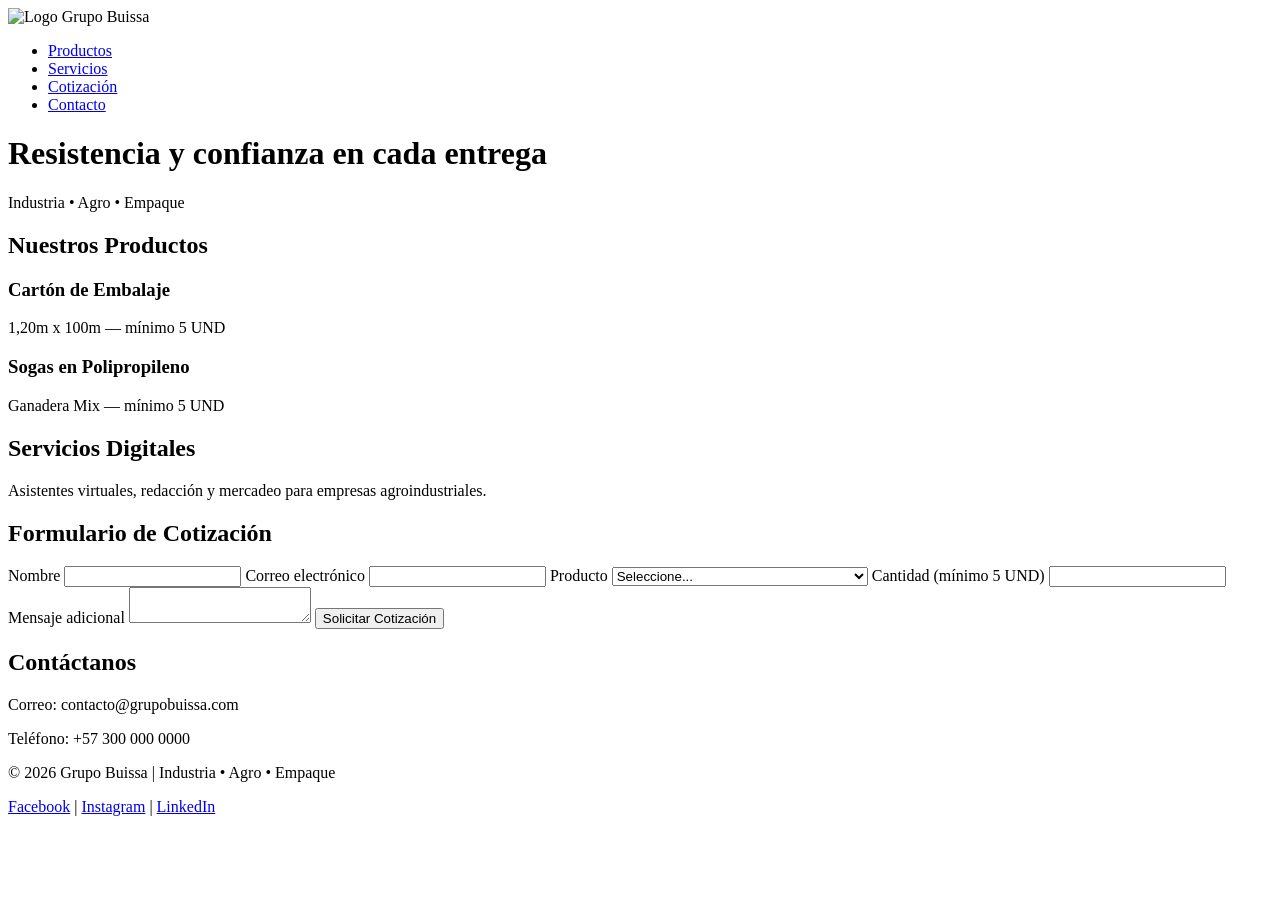
==== GRUPOBUISSA/index.html @ 51b63986 "Add files via upload" ====
<!DOCTYPE html>
<html lang="es">
<head>
  <meta charset="UTF-8">
  <meta name="viewport" content="width=device-width, initial-scale=1.0">
  <title>Grupo Buissa | Soluciones Industriales y Agro</title>
  <link rel="stylesheet" href="style.css">
</head>
<body>
  <header>
    <nav class="navbar">
      <img src="assets/logo.png" alt="Logo Grupo Buissa" class="logo">
      <ul class="menu">
        <li><a href="#productos">Productos</a></li>
        <li><a href="#servicios">Servicios</a></li>
        <li><a href="#cotizacion">Cotización</a></li>
        <li><a href="#contacto">Contacto</a></li>
      </ul>
    </nav>
    <div class="hero">
      <h1>Resistencia y confianza en cada entrega</h1>
      <p>Industria • Agro • Empaque</p>
    </div>
  </header>

  <section id="productos" class="section">
    <h2>Nuestros Productos</h2>
    <div class="grid">
      <div class="card">
        <h3>Cartón de Embalaje</h3>
        <p>1,20m x 100m — mínimo 5 UND</p>
      </div>
      <div class="card">
        <h3>Sogas en Polipropileno</h3>
        <p>Ganadera Mix — mínimo 5 UND</p>
      </div>
    </div>
  </section>

  <section id="servicios" class="section">
    <h2>Servicios Digitales</h2>
    <p>Asistentes virtuales, redacción y mercadeo para empresas agroindustriales.</p>
  </section>

  <section id="cotizacion" class="section cotizacion">
    <h2>Formulario de Cotización</h2>
    <form action="https://formspree.io/f/tu_endpoint" method="POST">
      <label for="nombre">Nombre</label>
      <input type="text" id="nombre" name="nombre" required>

      <label for="correo">Correo electrónico</label>
      <input type="email" id="correo" name="correo" required>

      <label for="producto">Producto</label>
      <select id="producto" name="producto" required>
        <option value="">Seleccione...</option>
        <option value="carton">Cartón de Embalaje (1,20m x 100m)</option>
        <option value="sogas">Sogas en Polipropileno (Ganadera Mix)</option>
      </select>

      <label for="cantidad">Cantidad (mínimo 5 UND)</label>
      <input type="number" id="cantidad" name="cantidad" min="5" required>

      <label for="mensaje">Mensaje adicional</label>
      <textarea id="mensaje" name="mensaje"></textarea>

      <input type="hidden" name="_next" value="https://tu-dominio.github.io/grupo-buissa/gracias.html">

      <button type="submit">Solicitar Cotización</button>
    </form>
  </section>

  <section id="contacto" class="section contacto">
    <h2>Contáctanos</h2>
    <p>Correo: contacto@grupobuissa.com</p>
    <p>Teléfono: +57 300 000 0000</p>
  </section>

  <footer>
    <p>© 2026 Grupo Buissa | Industria • Agro • Empaque</p>
    <div class="social">
      <a href="#">Facebook</a> | <a href="#">Instagram</a> | <a href="#">LinkedIn</a>
    </div>
  </footer>
</body>
</html>
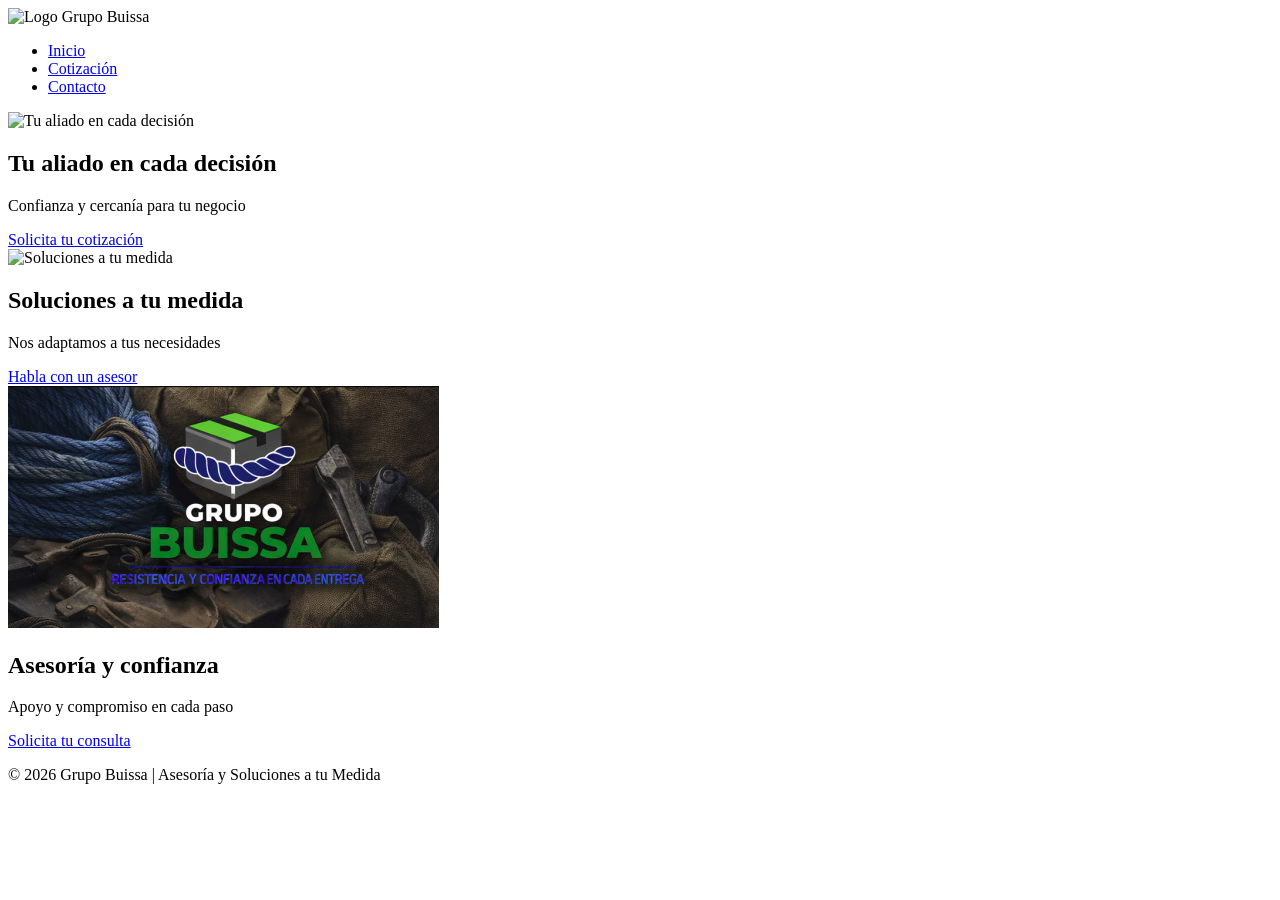
==== commit c55308c3: "Add files via upload" ====
--- a/GRUPOBUISSA/index.html
+++ b/GRUPOBUISSA/index.html
@@ -1,87 +1,59 @@
-
 <!DOCTYPE html>
 <html lang="es">
 <head>
   <meta charset="UTF-8">
   <meta name="viewport" content="width=device-width, initial-scale=1.0">
-  <title>Grupo Buissa | Soluciones Industriales y Agro</title>
+  <title>Grupo Buissa | Inicio</title>
   <link rel="stylesheet" href="style.css">
 </head>
 <body>
-  <header>
-    <nav class="navbar">
-      <img src="assets/logo.png" alt="Logo Grupo Buissa" class="logo">
+
+  <!-- Encabezado con logo -->
+  <header class="header">
+    <img src="assets/logo1.png" alt="Logo Grupo Buissa" class="logo">
+    <nav>
       <ul class="menu">
-        <li><a href="#productos">Productos</a></li>
-        <li><a href="#servicios">Servicios</a></li>
-        <li><a href="#cotizacion">Cotización</a></li>
+        <li><a href="index.html">Inicio</a></li>
+        <li><a href="cotizacion.html">Cotización</a></li>
         <li><a href="#contacto">Contacto</a></li>
       </ul>
     </nav>
-    <div class="hero">
-      <h1>Resistencia y confianza en cada entrega</h1>
-      <p>Industria • Agro • Empaque</p>
-    </div>
   </header>
 
-  <section id="productos" class="section">
-    <h2>Nuestros Productos</h2>
-    <div class="grid">
-      <div class="card">
-        <h3>Cartón de Embalaje</h3>
-        <p>1,20m x 100m — mínimo 5 UND</p>
-      </div>
-      <div class="card">
-        <h3>Sogas en Polipropileno</h3>
-        <p>Ganadera Mix — mínimo 5 UND</p>
-      </div>
+  <!-- Banner 1 -->
+  <section class="banner">
+    <img src="assets/banner-aliado.png" alt="Tu aliado en cada decisión" class="banner-img">
+    <div class="banner-text">
+      <h1>Tu aliado en cada decisión</h1>
+      <p>Confianza y cercanía para tu negocio</p>
+      <a href="cotizacion.html" class="btn">Solicita tu cotización</a>
     </div>
   </section>
 
-  <section id="servicios" class="section">
-    <h2>Servicios Digitales</h2>
-    <p>Asistentes virtuales, redacción y mercadeo para empresas agroindustriales.</p>
+  <!-- Banner 2 -->
+  <section class="banner">
+    <img src="assets/banner-soluciones.png" alt="Soluciones a tu medida" class="banner-img">
+    <div class="banner-text">
+      <h1>Soluciones a tu medida</h1>
+      <p>Nos adaptamos a tus necesidades</p>
+      <a href="cotizacion.html" class="btn">Habla con un asesor</a>
+    </div>
   </section>
 
-  <section id="cotizacion" class="section cotizacion">
-    <h2>Formulario de Cotización</h2>
-    <form action="https://formspree.io/f/tu_endpoint" method="POST">
-      <label for="nombre">Nombre</label>
-      <input type="text" id="nombre" name="nombre" required>
-
-      <label for="correo">Correo electrónico</label>
-      <input type="email" id="correo" name="correo" required>
-
-      <label for="producto">Producto</label>
-      <select id="producto" name="producto" required>
-        <option value="">Seleccione...</option>
-        <option value="carton">Cartón de Embalaje (1,20m x 100m)</option>
-        <option value="sogas">Sogas en Polipropileno (Ganadera Mix)</option>
-      </select>
-
-      <label for="cantidad">Cantidad (mínimo 5 UND)</label>
-      <input type="number" id="cantidad" name="cantidad" min="5" required>
-
-      <label for="mensaje">Mensaje adicional</label>
-      <textarea id="mensaje" name="mensaje"></textarea>
-
-      <input type="hidden" name="_next" value="https://tu-dominio.github.io/grupo-buissa/gracias.html">
-
-      <button type="submit">Solicitar Cotización</button>
-    </form>
+  <!-- Banner 3 -->
+  <section class="banner">
+    <img src="assets/banner.png" alt="Asesoría y confianza" class="banner-img">
+    <div class="banner-text">
+      <h1>Asesoría y confianza</h1>
+      <p>Apoyo y compromiso en cada paso</p>
+      <a href="cotizacion.html" class="btn">Solicita tu consulta</a>
+    </div>
   </section>
 
-  <section id="contacto" class="section contacto">
-    <h2>Contáctanos</h2>
-    <p>Correo: contacto@grupobuissa.com</p>
-    <p>Teléfono: +57 300 000 0000</p>
-  </section>
+  <!-- Pie de página -->
+  <footer class="footer" id="contacto">
+    <p>© 2026 Grupo Buissa | Asesoría y Soluciones a tu Medida</p>
+  </footer>
 
-  <footer>
-    <p>© 2026 Grupo Buissa | Industria • Agro • Empaque</p>
-    <div class="social">
-      <a href="#">Facebook</a> | <a href="#">Instagram</a> | <a href="#">LinkedIn</a>
-    </div>
-  </footer>
 </body>
-</html>+</html>
